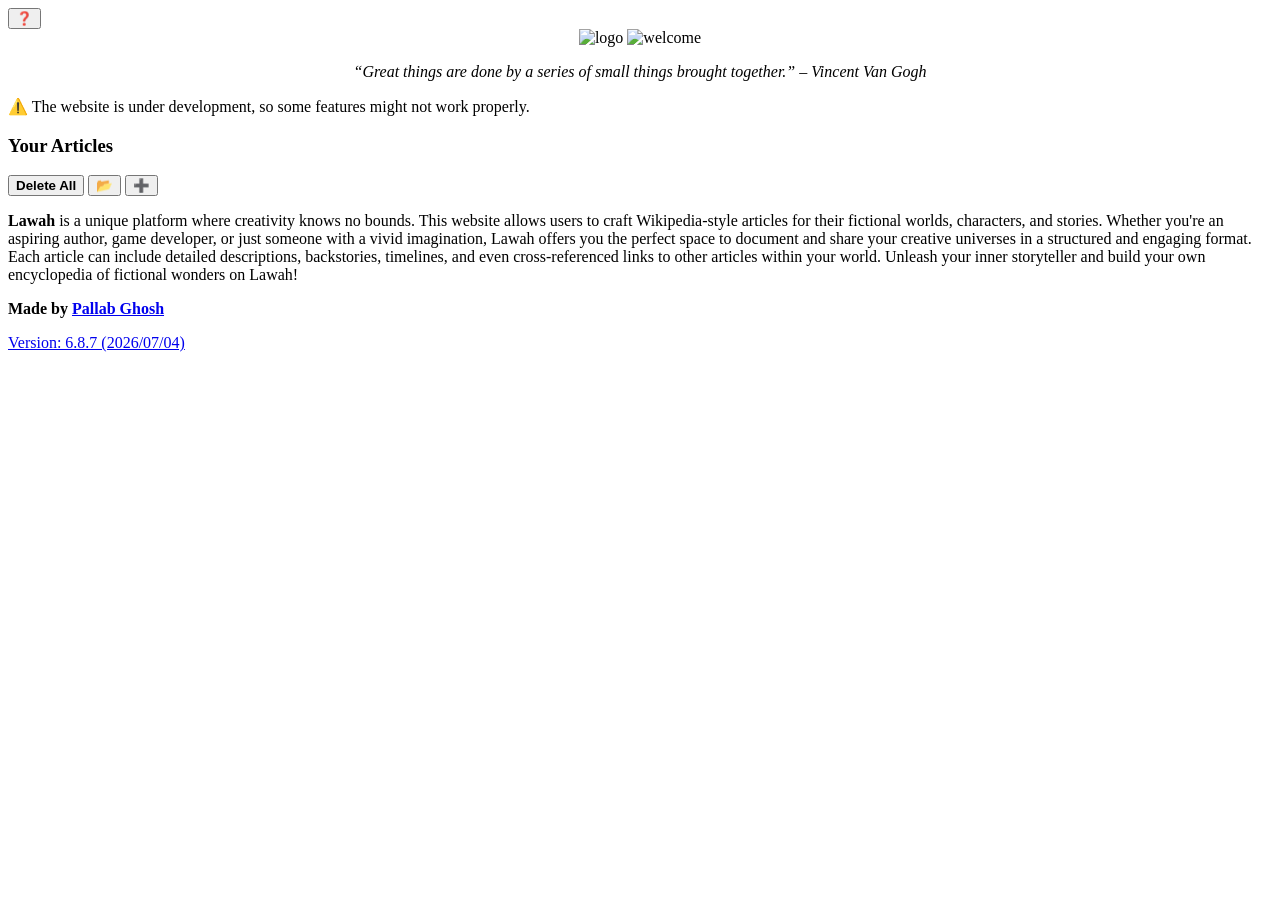
==== index.html @ a0739116 "Add files via upload" ====
<!DOCTYPE html>
<html>
  <head>
    <meta name="viewport" content="width=device-width, initial-scale=1.0">
    <link rel="stylesheet" href="main.css">
    <script src="main.js"></script>
    <title>Lawah mobile</title>
  </head>
  <body>
    <input type="file" id="upload-input" accept="application/json" style="display:none">
    <button id="tutorial-page-btn">❓️</button>
    <div id="home-wrapper" style="text-align: center;">
      <img src="https://i.ibb.co/TqrMDMpq/1000014930-imgupscaler-ai-v1-Fast-2-K.png" alt="logo" id="logo">
      <a id="pic-toggle-btn"><img src="https://i.ibb.co/vvcN0XTt/1000015093-removebg-preview.png" alt="welcome" id="home-pic1"><img src="https://media0.giphy.com/media/29I0X08ATlUIBvZQME/100.webp" alt="welcome" id="home-pic2" style="display: none;"></a>
      <p id="quote"><i>“Great things are done by a series of small things brought together.” – Vincent Van Gogh</i></p>
    </div>
    <div id="warning">⚠️ The website is under development, so some features might not work properly.</div>
    <h3>Your Articles</h3>
    <div id="article-list"></div>
    <div id="control-room">
      <button id="clear-all-btn" onclick="clearSavedState()"><b>Delete All</b></button>
      <button id="upload-file-btn">📂</button>
      <button id="create-article-btn"><b>➕️</b></button>
    </div>
    <div id="intro">
      <p id="intro-text"><b>Lawah</b> is a unique platform where creativity knows no bounds. This website allows users to craft Wikipedia-style articles for their fictional worlds, characters, and stories. Whether you're an aspiring author, game developer, or just someone with a vivid imagination, Lawah offers you the perfect space to document and share your creative universes in a structured and engaging format. Each article can include detailed descriptions, backstories, timelines, and even cross-referenced links to other articles within your world. Unleash your inner storyteller and build your own encyclopedia of fictional wonders on Lawah!</p>
      <b id="creator-name">Made by <a href="https://x.com/Coder20202?t=n0LJWtiY8_Nwjuprr4KoGg&s=09">Pallab Ghosh</a></b>
      <a href="https://github.com/GHOSHX/Lawah/tree/main"><p id="version">Version: 6.8.7 (2026/07/04)</p></a>
    </div>
    <template id="section-template">
      <div class="section-wrapper">
        <input type="file" class="upload-img" style="display: none;" accept="image/*">
        <div class="article-poster">
          <button class="edit-section-btn">✏️</button>
          <button class="delete-section-btn">🗑</button>
        </div>
        <div class="info-wrapper">
          <h3 class="title">Article</h3>
          <input type="text" class="title-input" style="display: none;" placeholder="New title">
          <p class="intro-text">(click to open the article)</p>
        </div>
      </div>
    </template>
  </body>
</html>
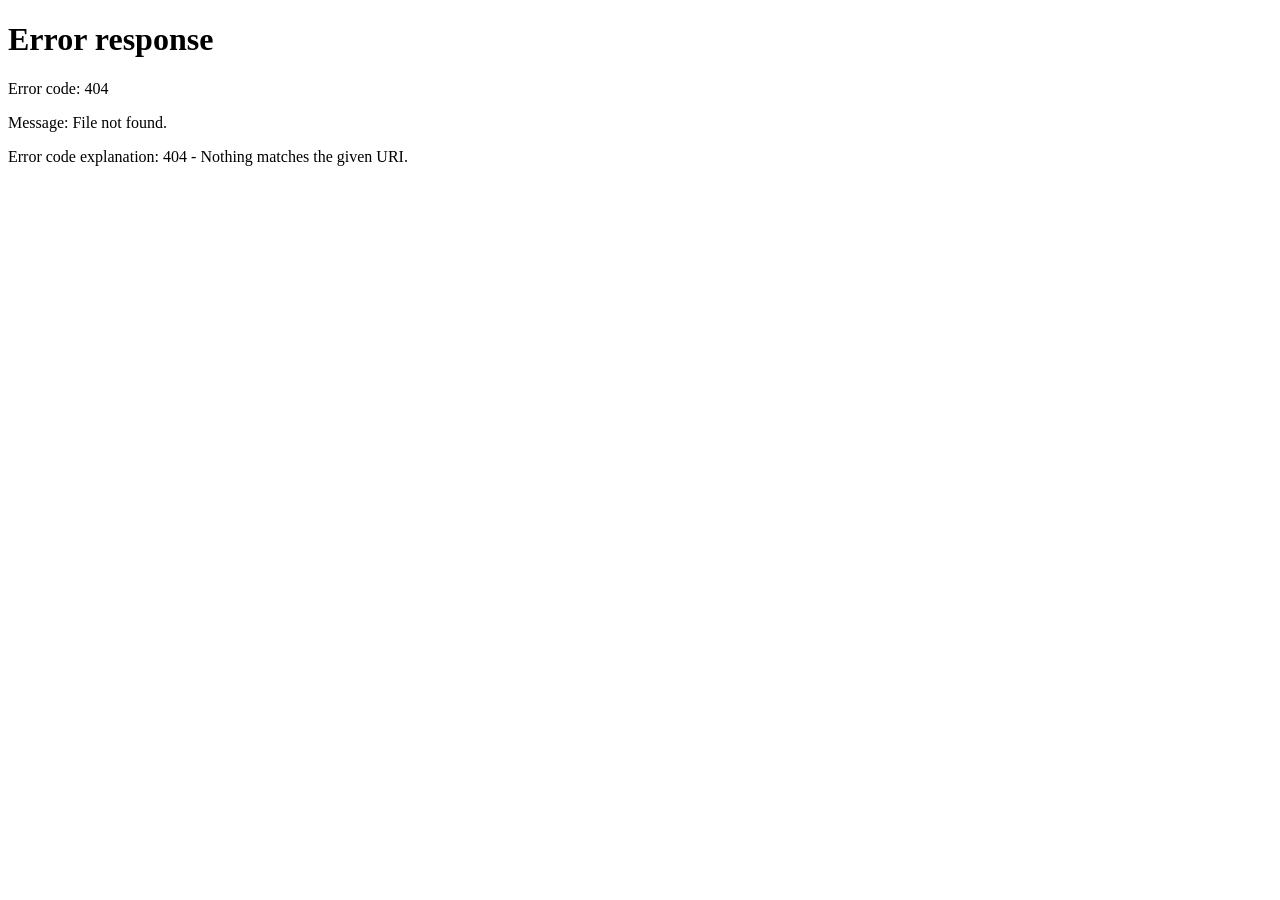
==== commit df4ebff4: "Add files via upload" ====
--- a/index.html
+++ b/index.html
@@ -25,7 +25,7 @@
     <div id="intro">
       <p id="intro-text"><b>Lawah</b> is a unique platform where creativity knows no bounds. This website allows users to craft Wikipedia-style articles for their fictional worlds, characters, and stories. Whether you're an aspiring author, game developer, or just someone with a vivid imagination, Lawah offers you the perfect space to document and share your creative universes in a structured and engaging format. Each article can include detailed descriptions, backstories, timelines, and even cross-referenced links to other articles within your world. Unleash your inner storyteller and build your own encyclopedia of fictional wonders on Lawah!</p>
       <b id="creator-name">Made by <a href="https://x.com/Coder20202?t=n0LJWtiY8_Nwjuprr4KoGg&s=09">Pallab Ghosh</a></b>
-      <a href="https://github.com/GHOSHX/Lawah/tree/main"><p id="version">Version: 6.8.7 (2026/07/04)</p></a>
+      <a href="https://github.com/GHOSHX/Lawah/tree/main"><p id="version">Version: 6.8.8 (2026/07/14)</p></a>
     </div>
     <template id="section-template">
       <div class="section-wrapper">
